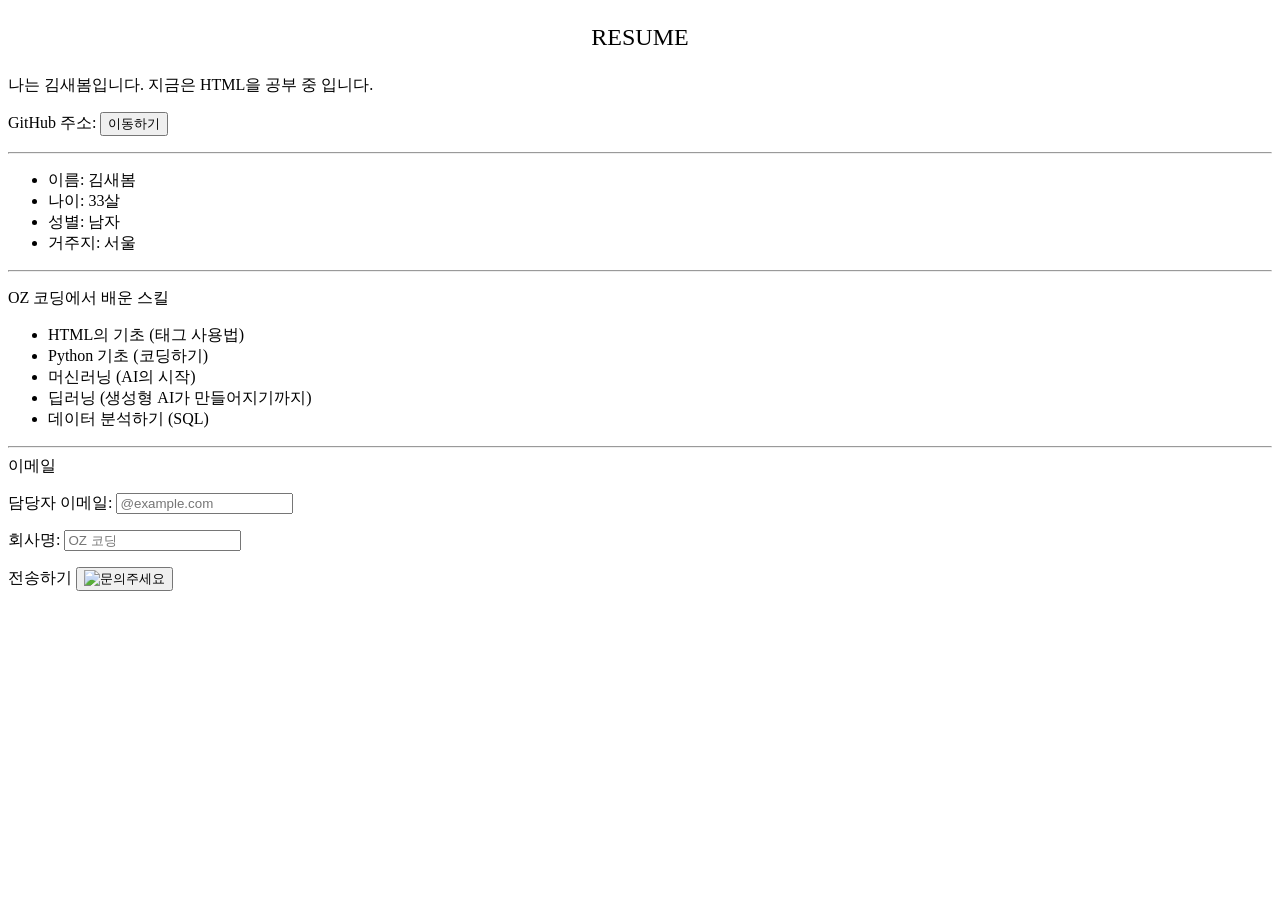
==== HTML/resume.html @ d2da6ed2 "Update resume assignmnet" ====
<!DOCTYPE html>
<html lang="en">
<head>
    <meta charset="UTF-8">
    <meta name="viewport" content="width=device-width, initial-scale=1.0">
    <title>Document</title>
</head>
<body>
    <div>
        <p style="font-size: x-large; text-align: center;">RESUME</p>
        <p>나는 김새봄입니다. 지금은 HTML을 공부 중 입니다.</p>
        <p>GitHub 주소: 
            <a href="https://github.com/qkcnzkvh/OZcoding">
                <button>이동하기</button>
            </a> 
        </p>
        <hr>
        <p><ul>
            <li>이름: 김새봄</li>
            <li>나이: 33살</li>
            <li>성별: 남자</li>
            <li>거주지: 서울</li>
        </ul></p>
        <hr>
    </div>
    <div>
        <p style="font-weight: ;">OZ 코딩에서 배운 스킬 </p>
        <p><ul>
            <li>HTML의 기초 (태그 사용법)</li>
            <li>Python 기초 (코딩하기)</li>
            <li>머신러닝 (AI의 시작)</li>
            <li>딥러닝 (생성형 AI가 만들어지기까지)</li>
            <li>데이터 분석하기 (SQL)</li>
        </ul></p>
        <hr>
    </div>
    
    <label for="email">이메일</label>
    <p id="email">담당자 이메일: <input type="email" placeholder="@example.com"> </p>

    <label for="cooperation"></label>
    <p id="cooperation">회사명: <input type="text" placeholder="OZ 코딩"></p>
    <p>전송하기 <button>
        <img src="https://img.magnific.com/free-vector/outline-mail-symbol-with-one-notification_78370-6864.jpg?semt=ais_hybrid&w=740&q=80" 
        width="30" alt="문의주세요">
    </button></p>
    
</body>
</html>
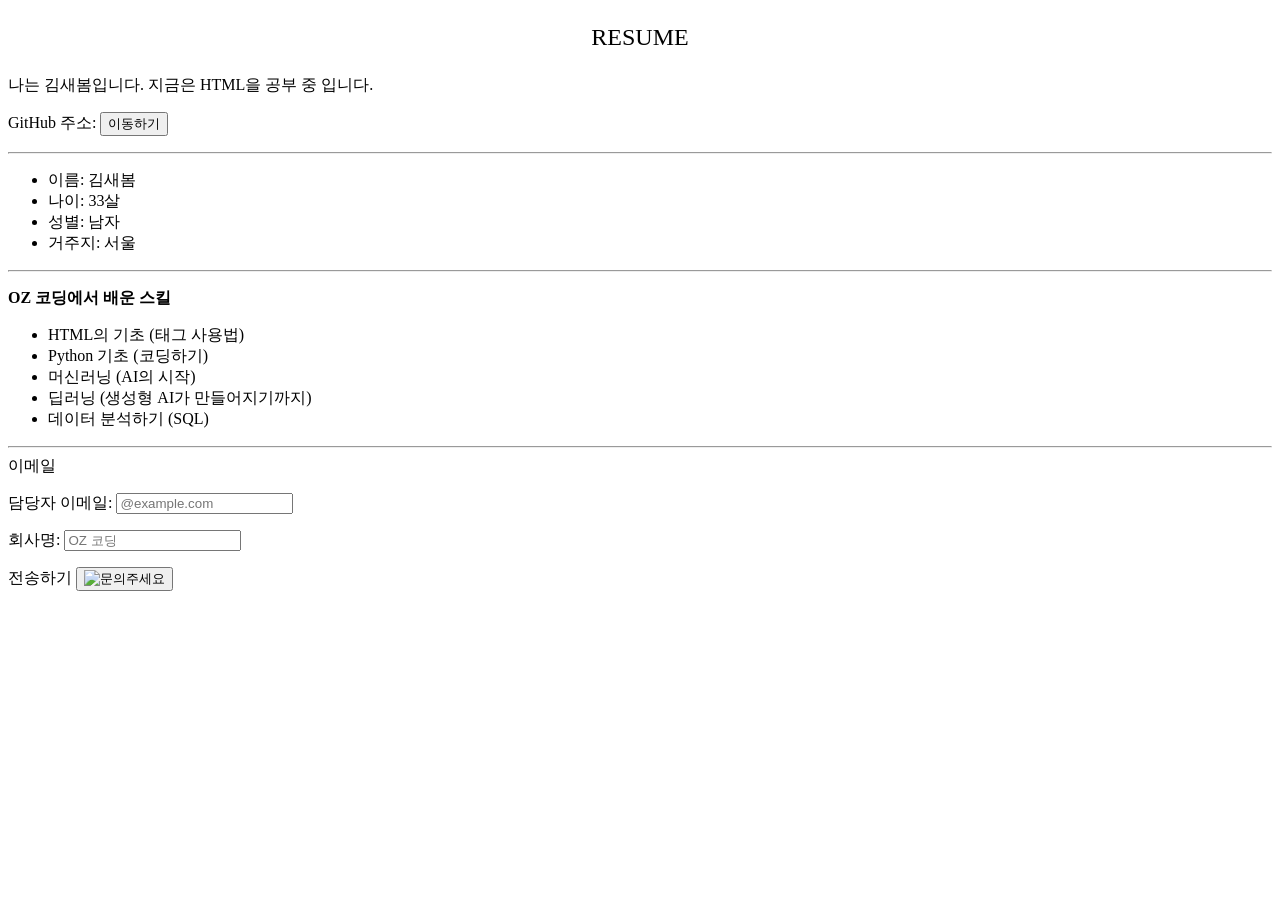
==== commit 3aeb949b: "edited" ====
--- a/HTML/resume.html
+++ b/HTML/resume.html
@@ -24,10 +24,10 @@
         <hr>
     </div>
     <div>
-        <p style="font-weight: ;">OZ 코딩에서 배운 스킬 </p>
+        <p style="font-weight: bold">OZ 코딩에서 배운 스킬 </p>
         <p><ul>
             <li>HTML의 기초 (태그 사용법)</li>
-            <li>Python 기초 (코딩하기)</li>
+            <li>Python 기초 (코딩하기)</liv>
             <li>머신러닝 (AI의 시작)</li>
             <li>딥러닝 (생성형 AI가 만들어지기까지)</li>
             <li>데이터 분석하기 (SQL)</li>
